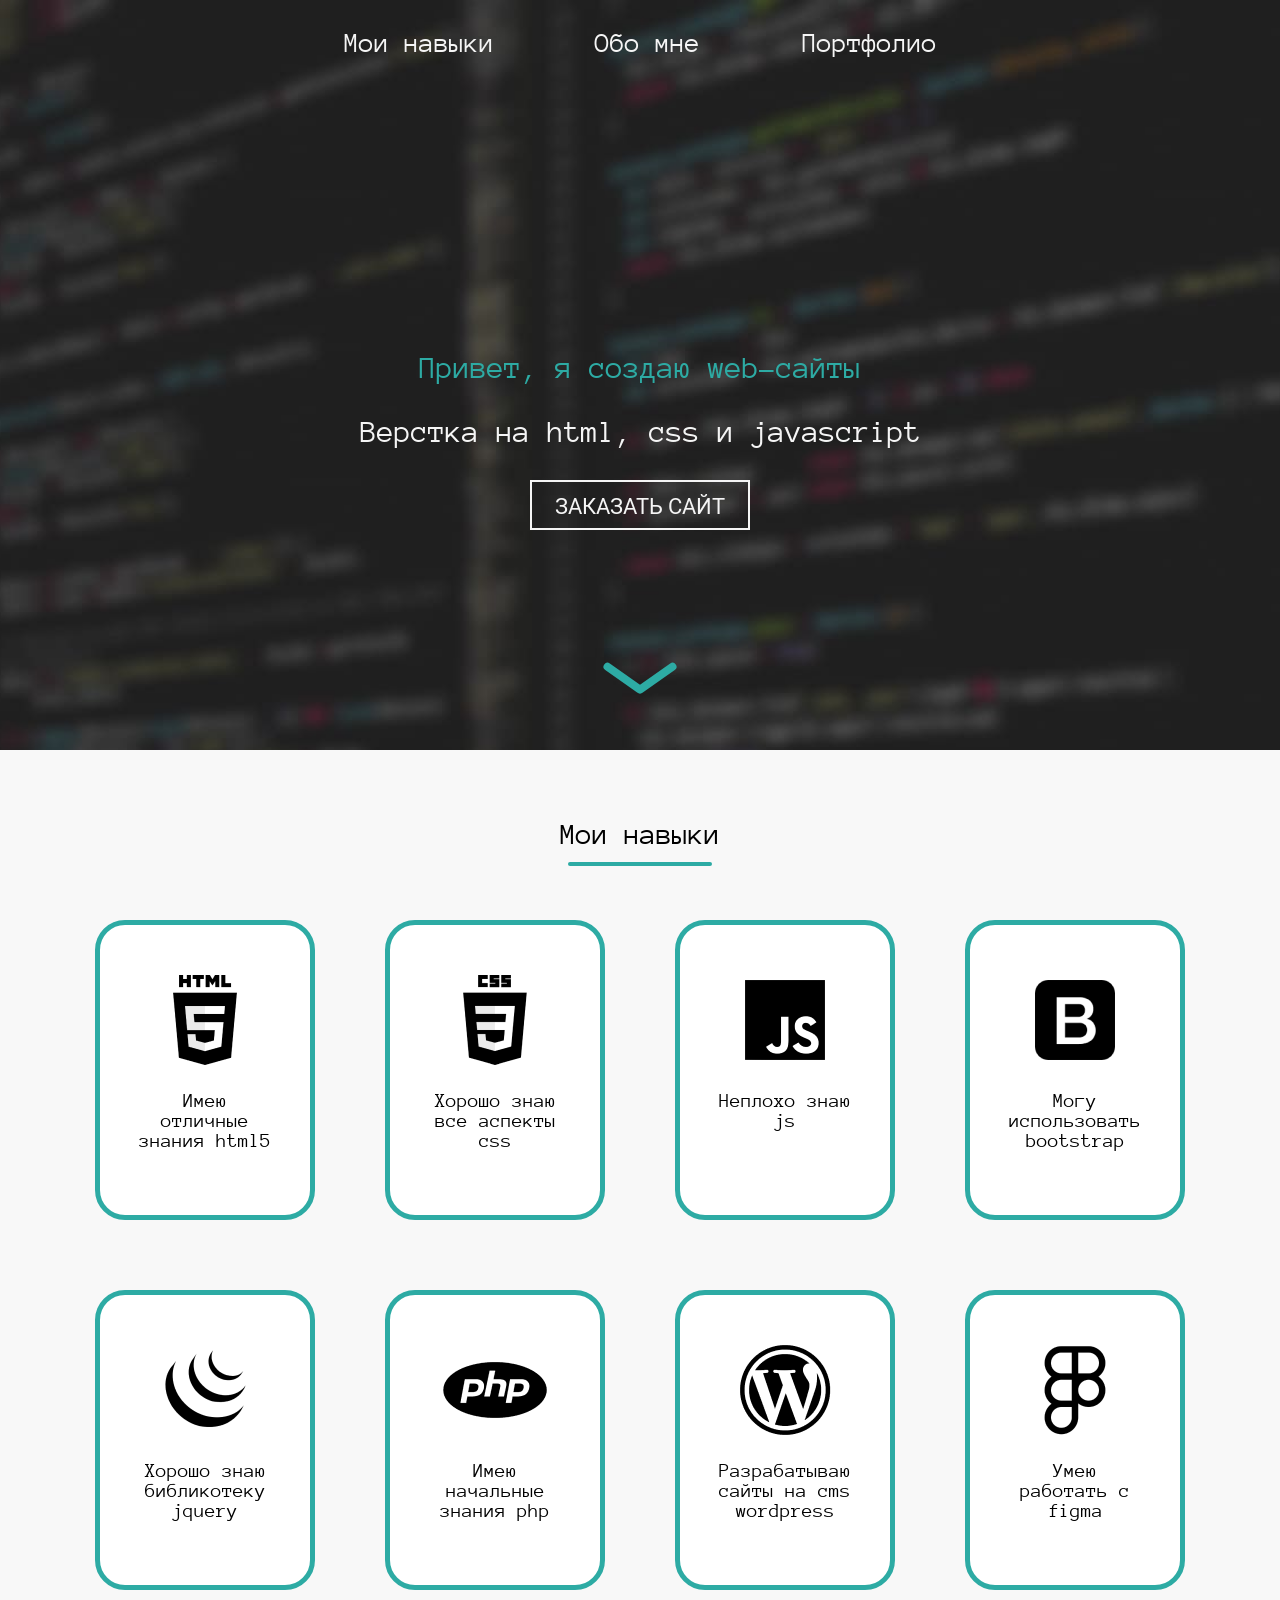
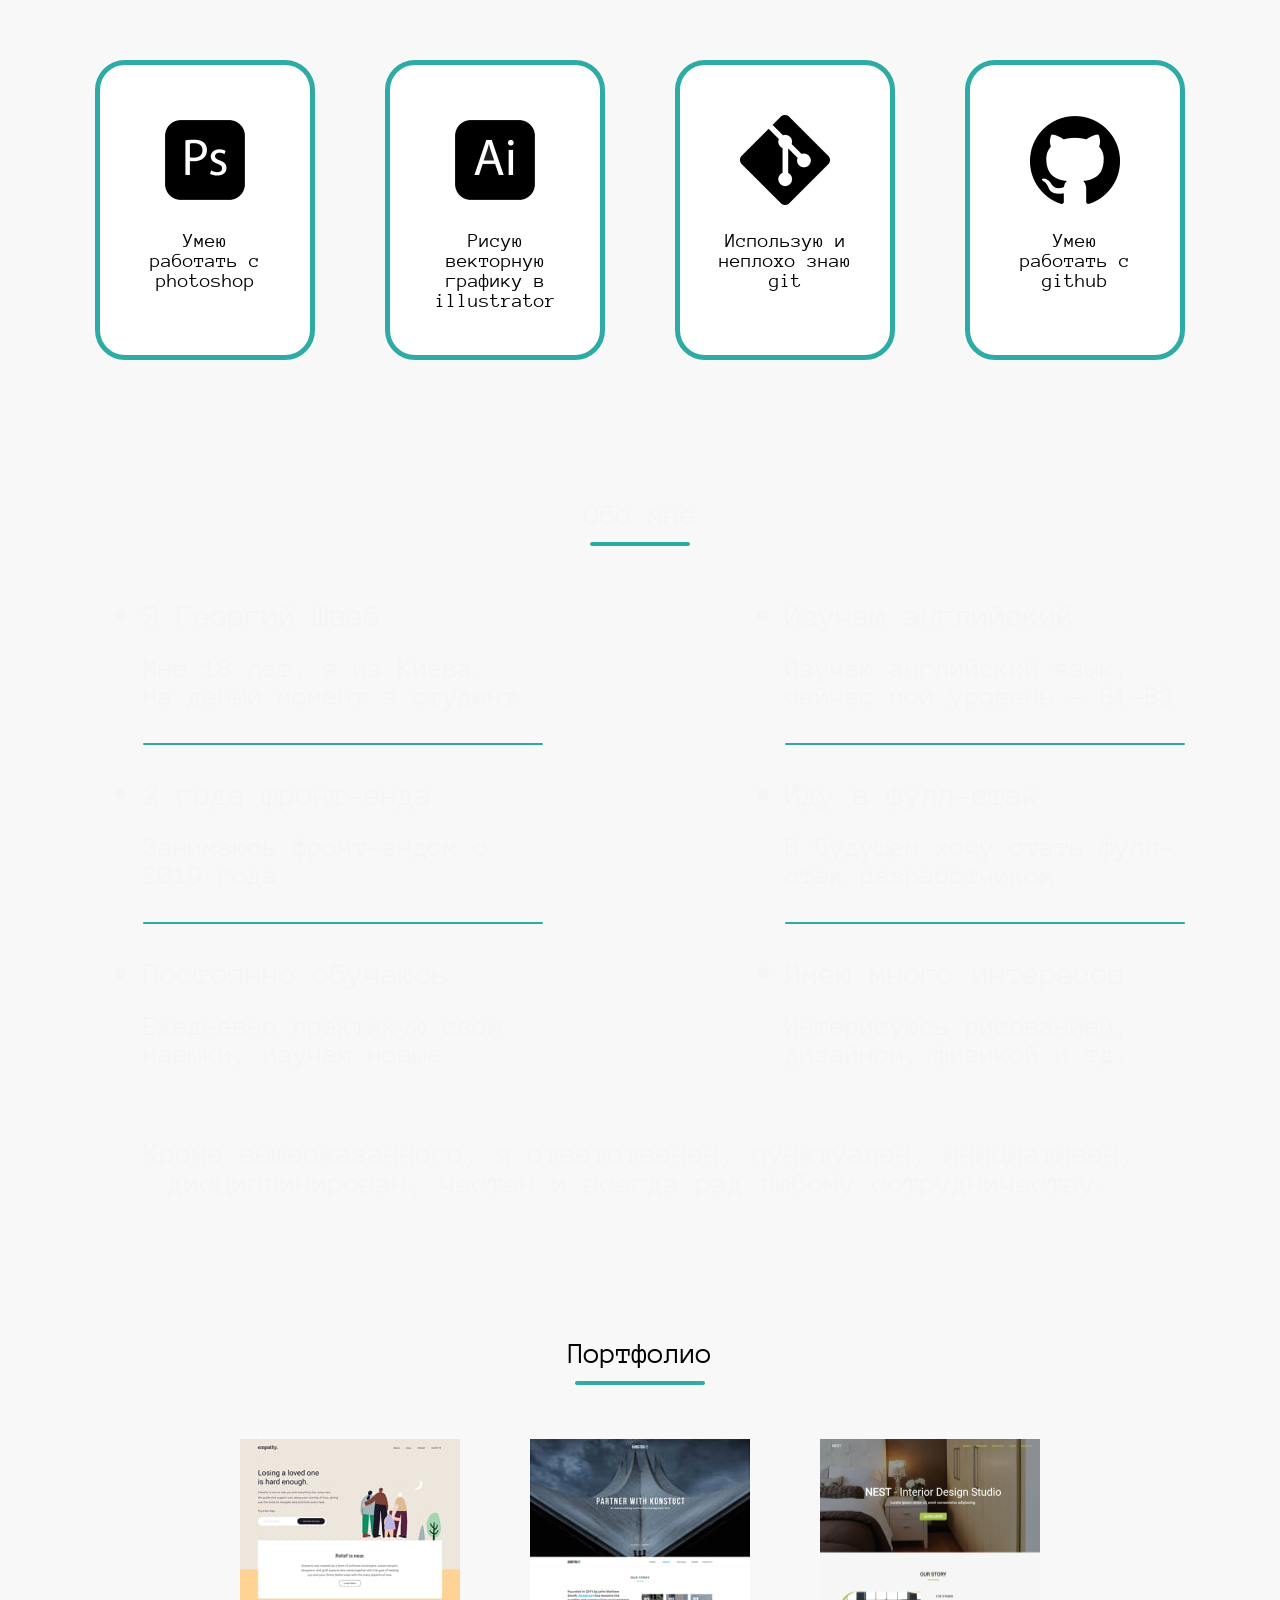
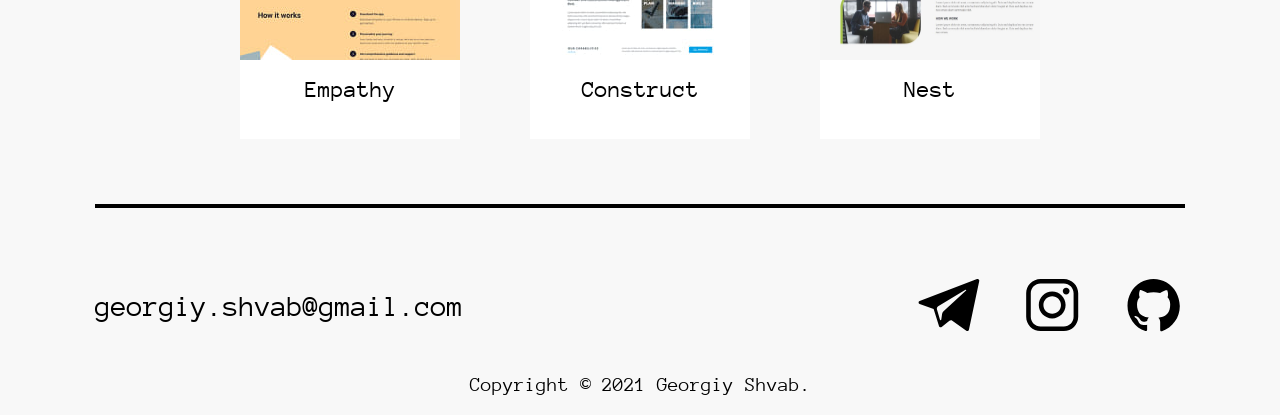
==== index.html @ ffaa60f1 "Update index.html" ====
<!DOCTYPE html>
<html lang="en">
<head>
	<meta charset="UTF-8">
	<meta name="viewport" content="width=device-width, initial-scale=1.0"/>
	<meta http-equiv="Permissions-Policy" content="interest-cohort=()"/>
<meta name="description" content="Привет, я Георгий Шваб, джуниор фронтенд девелопер. Добро пожаловать на мой сайт, здесь вы найдете мое портфолио, навыки которыми я владею и контактные данные."/>
	<meta name="keywords" content="Georgiy Shvab, Shvab Georgiy, Shvab, Георгій Шваб, Шваб Георгій, Георгий Шваб, Шваб Георгий, Шваб, javascript, програмирование, програмування, junior, джуниор, frontend, фронтенд" />
	<title>Georgiy Shvab</title>
	<link rel="stylesheet" href="styles/reset.css">
	<link rel="stylesheet" href="styles/style.css">
	<link type="image/png" sizes="32x32" rel="icon" href="images/favicon.svg">
	<link rel="shortcut icon" href="images/favicon.ico">
</head>

<body>
	<header class="header">
		<div class="wrapper">
			<div class="logo-nav-wrapper">
				<div class="logo">G</div>
				<nav class="nav">
					<ul class="nav__list">
						<li class="nav__list-item">
							<a class="nav__list-link nav__link-skills">Мои навыки</a>
						</li>
						<li class="nav__list-item">
							<a class="nav__list-link nav__link-about-me">Обо мне</a>
						</li>
						<li class="nav__list-item">
							<a class="nav__list-link nav__link-portfolio">Портфолио</a>
						</li>
					</ul>
					<button class="menu-button">
						<span class="menu-button__burger"></span>
					</button>
				</nav>
			</div>
			<div class="intro">
				<div class="intro__greating">
					<h2 class="intro__title">Привет, я создаю web-сайты</h2>
					<h2 class="intro__subtitle">Верстка на html, css и javascript</h2>
					<a href="https://telegram.me/G_Shvab" class="intro__button">Заказать сайт</a>
				</div>
			</div>
			<div class="intro__arrow"></div>
		</div>
	</header>
	<main class="main">
		<section class="section skills" id="skills">
			<div class="wrapper">
			<h2 class="section__title section__title-1">Мои навыки</h2>
			<div class="grid">
				<div class="grid__item grid__item-1">
					<img class="grid__item-image" src="images/html5-logo.png" alt="Html">
					<div class="grid__item-text">Имею отличные знания html5</div>
				</div>
				<div class="grid__item grid__item-2">
					<img class="grid__item-image" src="images/css-logo.png" alt="CSS">
					<div class="grid__item-text">Хорошо знаю все аспекты css</div>
				</div>
				<div class="grid__item grid__item-3">
					<img class="grid__item-image" src="images/js-logo.png" alt="JavaScript">
					<div class="grid__item-text">Неплохо знаю js</div>
				</div>
				<div class="grid__item grid__item-4">
					<img class="grid__item-image" src="images/bootstrap-logo.png" alt="Bootstrap">
					<div class="grid__item-text">Могу использовать bootstrap</div>
				</div>
				<div class="grid__item grid__item-5">
					<img class="grid__item-image" src="images/jquery-logo.png" alt="Jquery">
					<div class="grid__item-text">Хорошо знаю библикотеку jquery</div>
				</div>
				<div class="grid__item grid__item-6">
					<img class="grid__item-image" src="images/php-logo.png" alt="PHP">
					<div class="grid__item-text">Имею начальные знания php</div>
				</div>
				<div class="grid__item grid__item-7">
					<img class="grid__item-image" src="images/wordpress-logo.png" alt="Wordpress">
					<div class="grid__item-text">Разрабатываю сайты на cms wordpress</div>
				</div>
				<div class="grid__item  grid__item-8">
					<img class="grid__item-image" src="images/figma-logo.png" alt="Figma">
					<div class="grid__item-text">Умею работать с figma</div>
				</div>
				<div class="grid__item  grid__item-9">
					<img class="grid__item-image" src="images/ps-logo.png" alt="Photoshop">
					<div class="grid__item-text">Умею работать с photoshop</div>
				</div>
				<div class="grid__item  grid__item-10">
					<img class="grid__item-image" src="images/ai-logo.png" alt="Illustrator">
					<div class="grid__item-text">Рисую векторную графику в illustrator</div>
				</div>
				<div class="grid__item  grid__item-11">
					<img class="grid__item-image" src="images/git-logo.png" alt="Git">
					<div class="grid__item-text">Использую и неплохо знаю git</div>
				</div>
				<div class="grid__item  grid__item-12">
					<img class="grid__item-image" src="images/github-logo.png" alt="Github">
					<div class="grid__item-text">Умею работать с github</div>
				</div>
			</div>
		</div>
		</section>
		<section class="section about-me" id="about-me">
			<div class="wrapper">
				<h2 class="section__title  section__title-2">Обо мне</h2>
				<div class="about-me__wrapper">
					<div class="about-me__container">
						<div class="about-me__block about-me__block-1">
							<h2 class="about-me__block-title">Я Георгий Шваб</h2>
							<h3 class="about-me__block-subtitle">Мне 18 лет, я из Киева.<br/>На даный момент я студент</h3>
						</div>
						<div class="about-me__block about-me__block-2">
							<h2 class="about-me__block-title">2 года фронт-енда</h2>
							<h3 class="about-me__block-subtitle">Занимаюсь фронт-ендом с 2019 года</h3>
						</div>
						<div class="about-me__block about-me__block-3">
							<h2 class="about-me__block-title">Постоянно обучаюсь</h2>
							<h3 class="about-me__block-subtitle">Ежедневно практикую свои навыки, изучаю новые</h3>
						</div>
					</div>
					<div class="about-me__container">
						<div class="about-me__block about-me__block-4">
							<h2 class="about-me__block-title">Изучаю английский</h2>
							<h3 class="about-me__block-subtitle">Изучаю английский язык, сейчас мой уровень - B1-B2</h3>
						</div>
						<div class="about-me__block about-me__block-5">
							<h2 class="about-me__block-title">Иду в фулл-стак</h2>
							<h3 class="about-me__block-subtitle">В будущем хочу стать фулл-стак разработчиком</h3>
						</div>
						<div class="about-me__block about-me__block-6">
							<h2 class="about-me__block-title">Имею много интересов</h2>
							<h3 class="about-me__block-subtitle">Интерисуюсь рисованием, дизайном, физикой и тд.</h3>
						</div>
					</div>
				</div>
				<p class="about-me__text">Кроме вышесказанного, я ответственен, пунктуален, инициативен, дисциплинирован, честен и всегда рад любому сотрудничеству.  </p>
			</div>
		</section>
		<section class="section portfolio" id="portfolio">
			<div class="wrapper">
				<h2 class="section__title  section__title-3">Портфолио</h2>
				<div class="grid">
					<a href="https://georgeshvab.github.io/works/empathy/">
						<div class="grid__item  grid__item-13">
								<div class="grid-portfolio__img-container"><img class="grid__item-image" src="images/portfolio-image-1.jpg" alt="Empathy"></div>
							<div class="grid__item-title">Empathy</div>
						</div>
					</a>
					<a href="https://georgeshvab.github.io/works/konstruct/">
						<div class="grid__item  grid__item-14">
							<div class="grid-portfolio__img-container"><img class="grid__item-image" src="images/portfolio-image-2.jpg" alt="Construct"></div>
							<div class="grid__item-title">Construct</div>
						</div>
					</a>
					<a href="https://georgeshvab.github.io/works/nest/">
						<div class="grid__item  grid__item-15">
							<div class="grid-portfolio__img-container"><img class="grid__item-image" src="images/portfolio-image-3.jpg" alt="Nest"></div>
							<div class="grid__item-title">Nest</div>
						</div>
					</a>
				</div>
			</div>
		</section>
		<footer class="footer">
			<div class="wrapper">
				<div class="footer__container">
					<a href="mailto:georgiy.shvab@gmail.com" class="footer__text">georgiy.shvab@gmail.com</a>
					<div class="footer__container">
						<a href="https://telegram.me/G_Shvab"><img src="images/telegram-logo.svg" alt="Telegram"></a>
						<a href="https://www.instagram.com/geshvab/"><img src="images/instagram-logo.svg" alt="Instagram"></a>
						<a href="https://github.com/GeorgeShvab"><img src="images/github-logo.svg" alt="Github"></a>
					</div>
				</div>
			</div>
			<p class="footer__rights">
				Copyright © 2021 Georgiy Shvab.
			</p>
		</footer>
	</main>
</body>
<script src="scripts/jquery-3.6.0.min.js"></script>
<script src="scripts/script.js"></script>
</html>
---- styles/style.css ----
*, *:before, *:after {
  box-sizing: border-box;
}
a {
  text-decoration: none;
}
body {
  background: #F8F8F8;
}
body * {
  font-display: auto;
}
.wrapper {
  max-width: 1120px;
  margin: 0 auto;
  padding: 0 15px;
  height: 100%;
  overflow: hidden;
}
.header {
  height: 750px;
  background: url("../images/header-background.jpg") center no-repeat;
  background-size: cover;
  background-attachment: fixed;
  padding: 30px 0 0;
}
.nav {
  width: 593px;
  height: 38px;
  margin: 0 auto;
  margin-bottom: 284px;
}
.nav__list {
  display: flex;
  justify-content: space-between;
}
.nav__list-item {
  position: relative;
}
.nav__list-link::after {
  content: "";
  position: absolute;
  height: 4px;
  width: 0%;
  border-radius: 15px;
  background: #2DABA4;
  bottom: -9px;
  left: 0px;
  right: 0;
  margin: auto;
  transition: 0.5s width;
}
.nav__list-item:hover .nav__list-link {
  color: #2DABA4;
}
.nav__list-item:hover .nav__list-link::after {
  width: 85%;
}
.nav__list-link {
  font-family: "AnonymousPro-Regular";
  font-size: 28px;
  font-weight: 400;
  color: #F5F5F5;
  transition: 0.5s;
  position: relative;
  display: block;
  cursor: pointer;
}
.intro__greating {
  margin-bottom: 132px;
}
.intro__title {
  font-family: "AnonymousPro-Regular";
  font-size: 32px;
  font-weight: 400;
  color: #2DABA4;
  max-width: 455px;
  margin: 0 auto 32px;
  text-align: center;
}
.intro__subtitle {
  font-family: "AnonymousPro-Regular";
  font-size: 32px;
  font-weight: 400;
  color: #F5F5F5;
  max-width: 577px;
  margin: 0 auto 32px;
  text-align: center;
}
.intro__button {
  text-align: center;
  width: 220px;
  height: 50px;
  line-height: 50px;
  border: 2px solid #F5F5F5;
  background: none;
  font-family: "Roboto-Regular";
  font-size: 22px;
  font-weight: 400;
  color: #F5F5F5;
  display: block;
  margin: 0 auto;
  cursor: pointer;
  transition: 0.5s color, 0.5s border-color;
  text-transform: uppercase;
}
.intro__button:hover {
  border-color: #2DABA4;
  color: #2DABA4;
}
.intro__arrow {
  position: relative;
  margin: auto;
  width: 76px;
  height: 34px;
  animation-duration: 3s;
  animation-name: down-up;
  animation-iteration-count: infinite;
}
@keyframes down-up {
  0% {
    transform: translateY(0px);
  }
  50% {
    transform: translateY(15px);
  }
  100% {
    transform: translateY(0px);
  }
}
.intro__arrow::before {
  content: "";
  height: 8px;
  width: 47px;
  border-radius: 25px;
  transform: rotate(35deg);
  position: absolute;
  display: block;
  background: #2DABA4;
  left: -2px;
  top: 12px;
}
.intro__arrow::after {
  content: "";
  height: 8px;
  width: 47px;
  border-radius: 25px;
  transform: rotate(-35deg);
  position: absolute;
  display: block;
  background: #2DABA4;
  left: 31px;
  top: 12px;
}
.section {
  padding: 70px 0 70px;
}
.section__title {
  font-family: "AnonymousPro-Regular";
  font-size: 30px;
  font-weight: 400;
  text-align: center;
  margin: 0 auto 70px;
  width: fit-content;
  width: -moz-fit-content;
  position: relative;
}
.section__title::after {
  content: "";
  position: absolute;
  height: 4px;
  width: 0;
  background: #2DABA4;
  bottom: -16px;
  left: 0;
  right: 0;
  border-radius: 5px;
  margin: 0 auto;
  transition: 2s all;
}
.grid {
  display: grid;
  grid-template-columns: repeat( auto-fit, 220px);
  grid-gap: 70px;
  justify-content: center;
}
.grid__item {
  height: 300px;
  width: 220px;
  border: 5px solid #2DABA4;
  border-radius: 30px;
  background: #FFFFFF;
  align-items: center;
  padding-top: 40px;
  opacity: 0;
  transform: translateX(60px);
  transition: transform 0.5s, opacity 0.5s;
}
.grid__item-image {
  margin: 0 auto;
  display: block;
  margin-bottom: 16px;
}
.grid__item-text {
  font-family: "AnonymousPro-Regular";
  font-size: 20px;
  font-weight: 400;
  color: #000000;
  width: 138px;
  text-align: center;
  margin: 0 auto;
}
.about-me {
  background: url("../images/about-me-background.jpg") center no-repeat;
  background-size: cover;
  background-attachment: fixed;
  padding-bottom: 70px;
}
.about-me .section__title {
  color: #F5F5F5;
}
.about-me__wrapper {
  display: flex;
  padding-left: 48px;
  justify-content: space-between;
  margin-bottom: 70px;
}
.about-me__block-title {
  font-family: AnonymousPro-Regular;
  font-size: 32px;
  font-weight: 400;
  color: #F5F5F5;
  margin-bottom: 23px;
}
.about-me__block-subtitle {
  font-family: "AnonymousPro-Regular";
  font-size: 28px;
  font-weight: 380px;
  color: #F5F5F5;
  width: 400px;
}
.about-me__block {
  margin-bottom: 68px;
  position: relative;
  opacity: 0;
  transform: translateX(60px);
  transition: 0.5s transform, 0.5s opacity;
}
.about-me__block:last-child {
  margin-bottom: 0;
}
.about-me__block::before {
  content: "";
  position: absolute;
  background: #F5F5F5;
  width: 12px;
  height: 12px;
  border-radius: 50%;
  left: -28px;
  top: 9px;
}
.about-me__block::after {
  content: "";
  position: absolute;
  background: #2DABA4;
  width: 100%;
  height: 2px;
  border-radius: 2px;
  left: 0;
  bottom: -34px;
}
.about-me__block:last-child::after {
  display: none;
}
.about-me__text {
  max-width: 1090px;
  text-align: center;
  font-family: "AnonymousPro-Regular";
  font-size: 30px;
  font-weight: 400;
  color: #F5F5F5;
}
.portfolio {
  padding-bottom: 0;
}
.portfolio .grid {
  padding-bottom: 70px;
}
.portfolio .grid__item {
  background: #FFFFFF;
  cursor: pointer;
  position: relative;
  border-radius: 0;
  border: none;
  padding: 0;
}
.grid-portfolio__img-container {
  overflow: hidden;
}
.portfolio .grid__item-image {
  transition: 0.5s transform;
  height: 221px;
  margin: 0;
}
.portfolio .grid__item:hover .grid__item-image {
  transform: scale(1.05);
}
.portfolio .grid__item::after {
  content: "";
  background: #FFFFFF;
  position: absolute;
  left: 0;
  top: 0;
  height: 100%;
  width: 100%;
  z-index: -1;
  transition: 0.5s box-shadow;
}
.portfolio .grid__item:hover::after {
  box-shadow: 10px 10px 50px 10px #2DABA44D, -10px -10px 50px 10px #2DABA44D, -10px 10px 50px 10px #2DABA44D, 10px -10px 50px 10px #2DABA44D;
}
.grid__item-title {
  font-family: "AnonymousPro-Regular";
  font-size: 24px;
  font-weight: 400;
  color: #000000;
  text-align: center;
  padding: 18px 0;
}
.portfolio .grid__item-image {
  height: 221px;
}
.footer {
  padding-top: 70px;
}
.footer__text {
  font-family: "AnonymousPro-Regular";
  font-size: 30px;
  font-weight: 400;
  color: #000000;
  width: fit-content;
  display: block;
}
.footer__container {
  display: flex;
  justify-content: space-between;
  position: relative;
}
.footer__container:first-child {
  margin-bottom: 20px;
}
.footer__container:last-child .footer__text {
  margin: auto 0;
}
.footer__container .footer__container {
  width: 267px;
}
.footer__container:first-child::before {
  position: absolute;
  content: "";
  background: #000000;
  width: 100%;
  height: 4px;
  top: -75px;
  left: 0;
  right: 0;
  margin: auto;
}
.footer .wrapper {
  overflow: unset;
}
footer img {
  transition: 0.5s transform;
}
footer img:last-child {
  width: 62px;
  height: 53px;
}
footer img:hover {
  transform: scale(1.1);
}
.footer__rights {
  font-family: "AnonymousPro-Regular";
  font-size: 20px;
  font-weight: 400;
  color: #000000;
  padding: 20px 0;
  text-align: center;
}
@font-face {
  font-family: "AnonymousPro-Regular";
  font-weight: 400;
  font-style: normal;
  src: url("../fonts/AnonymousPro-Regular.ttf");
}
@font-face {
  font-family: "Roboto-Regular";
  font-weight: 400;
  font-style: normal;
  src: url("../fonts/Roboto-Regular.ttf");
}

.menu-button {
    display: none;
    background: none;
    border: none;
    outline: none;
    height: 38px;
    cursor: pointer;
    z-index: 2000;
    padding: 0;
}
.menu-button__burger {
    display: block;
    height: 6px;
    width: 30px;
    background: #2DABA4;
    border-radius: 3px;
    position: relative;
    transition: all 0.5s ease-in-out;
  }
.menu-button__burger::before {
    display: block;
    content: "";
    height: 6px;
    width: 30px;
    background: #2DABA4;
    border-radius: 3px;
    position: absolute;
    transform: translateY(-12px);
    transition: all 0.5s ease-in-out;
  }
.menu-button__burger::after {
    display: block;
    content: "";
    height: 6px;
    width: 30px;
    background: #2DABA4;
    border-radius: 3px;
    position: absolute;
    transform: translateY(12px);
    transition: all 0.5s ease-in-out;
  }
  .logo-nav-wrapper {
    display: flex;
    justify-content: space-between;
    justify-content: -moz-space-between;
  }
  .logo {
    font-family: "Roboto-Regular";
    font-size: 38px !important;
    font-weight: 800;
    color: #FFFFFF;
    display: none;
  }
  .logo::after {
    content: "S";
    font-family: "Roboto-Regular";
    font-size: 38px !important;
    font-weight: 800;
    color: #2DABA4;
  }

  .nav__list_is-active {
    right: 0 !important;
  }
  .menu-button.menu-button_is-active .menu-button__burger {
    transform: translateX(50px);
    background: transparent;
  }
  .menu-button.menu-button_is-active .menu-button__burger::before {
    transform: rotate(-45deg) translate(-35px, -35px);
  }
  .menu-button.menu-button_is-active .menu-button__burger::after {
    transform: rotate(45deg) translate(-35px, 35px);
  }
  .overflow-hidden {
    overflow: hidden !important;
  }
  .section__title_is-active::after {
    width: 90%;
    -moz-width: 10%;
  }
  .scroll-animation_active {
    transform: translateX(0);
    opacity: 1;
  }
  .grid__item_click-rotate-animation {
    animation: rotate 0.5s;
  }
  .grid__item_click-shake-animation {
    animation: shake 0.5s;
  }
  @keyframes rotate {
    0% {
      transform: rotate(0);
    }
    100% {
      transform: rotate(360deg);
    }
  }
    @keyframes shake {
    0% {
      transform: translateX(0);
    }
    20% {
      transform: translateX(30px);
    }
    40% {
      transform: translateX(-30px);
    }
    60% {
      transform: translateX(30px);
    }
    80% {
      transform: translateX(-30px);
    }
    100% {
      transform: translateX(0);
    }
  }

@media only screen and (max-width: 1120px) {
  .about-me__wrapper {
    display: block;
  }
  .about-me__block-subtitle {
    width: auto;
  }
  .about-me__container:first-child .about-me__block:last-child {
    margin-bottom: 68px;
  }
}
@media only screen and (max-width: 768px) {
  .header, .about-me {
    background-attachment: unset;
  }
  body {
    position: relative;
  }
  .footer__text {
    font-size: 24px;
  }
  .header {
    height: 850px !important;
  }
  .logo {
    display: block;
  }
  .header {
    font-size: 1.20em !important;
  }
  .nav {
    display: flex;
    width: fit-content;
    width: -moz-fit-content;
    margin-left: 0;
    margin-right: 0;
  }
  .header {
    padding-top: 15px;
  }
  .menu-button {
    display: block;
  }
  .nav__list {
    position: fixed;
    right: -75vw;
    top: 0;
    height: 100vh;
    width: 75vw;
    background: #000000, 20%;
    backdrop-filter: blur(10px);
    z-index: 1000;
    transition: 0.5s right;
    display: flex;
    flex-direction: column;
    text-align: center;
    justify-content: center;
    align-items: center;
  }
  _:-moz-.nav__list {
    background: black;
  }

  .nav__list-item {
    margin: 0 0 50px 0;
  }
  .nav__list-item:last-child {
    margin: 0 0 0 0;
  }
  .wrapper > .footer__container {
    display: block;
  }
  .intro__button {
    font-size: 20px !important;
  }
  .grid {
    grid-gap: 40px;
  }
  .about-me__block::after {
    display: none !important;
  }
  .footer__container > * {
    margin-right: auto !important;
    margin-left: auto !important;
    text-align: center;
  }
  .footer__text {
    margin-bottom: 30px !important;
  }
  .footer__container:first-child {
    margin-bottom: 10px;
  }
}
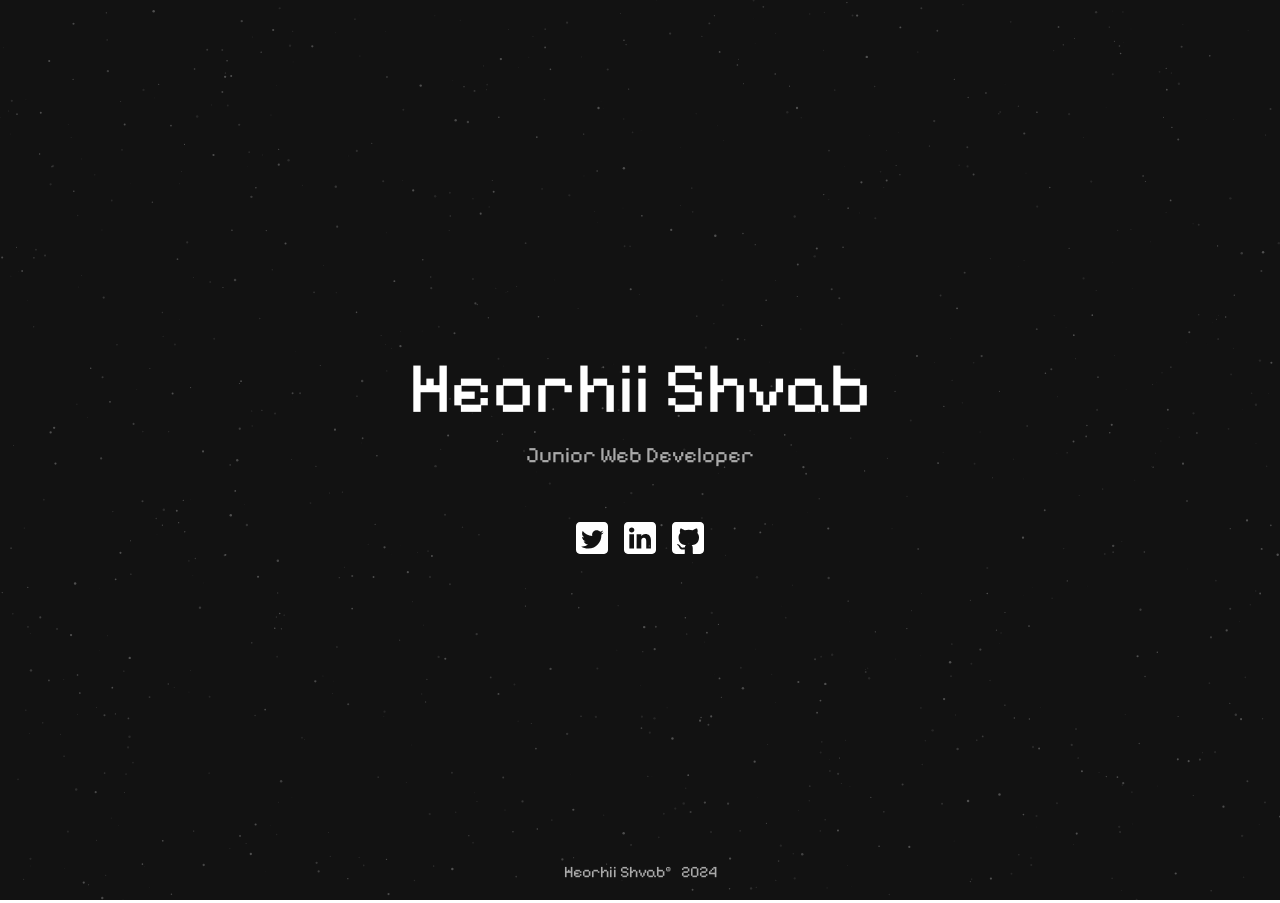
==== commit 34a6e4e3: "Completed first version" ====
--- a/index.html
+++ b/index.html
@@ -1,184 +1,80 @@
-<!DOCTYPE html>
-<html lang="en">
-<head>
-	<meta charset="UTF-8">
-	<meta name="viewport" content="width=device-width, initial-scale=1.0"/>
-	<meta http-equiv="Permissions-Policy" content="interest-cohort=()"/>
-<meta name="description" content="Привет, я Георгий Шваб, джуниор фронтенд девелопер. Добро пожаловать на мой сайт, здесь вы найдете мое портфолио, навыки которыми я владею и контактные данные."/>
-	<meta name="keywords" content="Georgiy Shvab, Shvab Georgiy, Shvab, Георгій Шваб, Шваб Георгій, Георгий Шваб, Шваб Георгий, Шваб, javascript, програмирование, програмування, junior, джуниор, frontend, фронтенд" />
-	<title>Georgiy Shvab</title>
-	<link rel="stylesheet" href="styles/reset.css">
-	<link rel="stylesheet" href="styles/style.css">
-	<link type="image/png" sizes="32x32" rel="icon" href="images/favicon.svg">
-	<link rel="shortcut icon" href="images/favicon.ico">
-</head>
-
-<body>
-	<header class="header">
-		<div class="wrapper">
-			<div class="logo-nav-wrapper">
-				<div class="logo">G</div>
-				<nav class="nav">
-					<ul class="nav__list">
-						<li class="nav__list-item">
-							<a class="nav__list-link nav__link-skills">Мои навыки</a>
-						</li>
-						<li class="nav__list-item">
-							<a class="nav__list-link nav__link-about-me">Обо мне</a>
-						</li>
-						<li class="nav__list-item">
-							<a class="nav__list-link nav__link-portfolio">Портфолио</a>
-						</li>
-					</ul>
-					<button class="menu-button">
-						<span class="menu-button__burger"></span>
-					</button>
-				</nav>
-			</div>
-			<div class="intro">
-				<div class="intro__greating">
-					<h2 class="intro__title">Привет, я создаю web-сайты</h2>
-					<h2 class="intro__subtitle">Верстка на html, css и javascript</h2>
-					<a href="https://telegram.me/G_Shvab" class="intro__button">Заказать сайт</a>
-				</div>
-			</div>
-			<div class="intro__arrow"></div>
-		</div>
-	</header>
-	<main class="main">
-		<section class="section skills" id="skills">
-			<div class="wrapper">
-			<h2 class="section__title section__title-1">Мои навыки</h2>
-			<div class="grid">
-				<div class="grid__item grid__item-1">
-					<img class="grid__item-image" src="images/html5-logo.png" alt="Html">
-					<div class="grid__item-text">Имею отличные знания html5</div>
-				</div>
-				<div class="grid__item grid__item-2">
-					<img class="grid__item-image" src="images/css-logo.png" alt="CSS">
-					<div class="grid__item-text">Хорошо знаю все аспекты css</div>
-				</div>
-				<div class="grid__item grid__item-3">
-					<img class="grid__item-image" src="images/js-logo.png" alt="JavaScript">
-					<div class="grid__item-text">Неплохо знаю js</div>
-				</div>
-				<div class="grid__item grid__item-4">
-					<img class="grid__item-image" src="images/bootstrap-logo.png" alt="Bootstrap">
-					<div class="grid__item-text">Могу использовать bootstrap</div>
-				</div>
-				<div class="grid__item grid__item-5">
-					<img class="grid__item-image" src="images/jquery-logo.png" alt="Jquery">
-					<div class="grid__item-text">Хорошо знаю библикотеку jquery</div>
-				</div>
-				<div class="grid__item grid__item-6">
-					<img class="grid__item-image" src="images/php-logo.png" alt="PHP">
-					<div class="grid__item-text">Имею начальные знания php</div>
-				</div>
-				<div class="grid__item grid__item-7">
-					<img class="grid__item-image" src="images/wordpress-logo.png" alt="Wordpress">
-					<div class="grid__item-text">Разрабатываю сайты на cms wordpress</div>
-				</div>
-				<div class="grid__item  grid__item-8">
-					<img class="grid__item-image" src="images/figma-logo.png" alt="Figma">
-					<div class="grid__item-text">Умею работать с figma</div>
-				</div>
-				<div class="grid__item  grid__item-9">
-					<img class="grid__item-image" src="images/ps-logo.png" alt="Photoshop">
-					<div class="grid__item-text">Умею работать с photoshop</div>
-				</div>
-				<div class="grid__item  grid__item-10">
-					<img class="grid__item-image" src="images/ai-logo.png" alt="Illustrator">
-					<div class="grid__item-text">Рисую векторную графику в illustrator</div>
-				</div>
-				<div class="grid__item  grid__item-11">
-					<img class="grid__item-image" src="images/git-logo.png" alt="Git">
-					<div class="grid__item-text">Использую и неплохо знаю git</div>
-				</div>
-				<div class="grid__item  grid__item-12">
-					<img class="grid__item-image" src="images/github-logo.png" alt="Github">
-					<div class="grid__item-text">Умею работать с github</div>
-				</div>
-			</div>
-		</div>
-		</section>
-		<section class="section about-me" id="about-me">
-			<div class="wrapper">
-				<h2 class="section__title  section__title-2">Обо мне</h2>
-				<div class="about-me__wrapper">
-					<div class="about-me__container">
-						<div class="about-me__block about-me__block-1">
-							<h2 class="about-me__block-title">Я Георгий Шваб</h2>
-							<h3 class="about-me__block-subtitle">Мне 18 лет, я из Киева.<br/>На даный момент я студент</h3>
-						</div>
-						<div class="about-me__block about-me__block-2">
-							<h2 class="about-me__block-title">2 года фронт-енда</h2>
-							<h3 class="about-me__block-subtitle">Занимаюсь фронт-ендом с 2019 года</h3>
-						</div>
-						<div class="about-me__block about-me__block-3">
-							<h2 class="about-me__block-title">Постоянно обучаюсь</h2>
-							<h3 class="about-me__block-subtitle">Ежедневно практикую свои навыки, изучаю новые</h3>
-						</div>
-					</div>
-					<div class="about-me__container">
-						<div class="about-me__block about-me__block-4">
-							<h2 class="about-me__block-title">Изучаю английский</h2>
-							<h3 class="about-me__block-subtitle">Изучаю английский язык, сейчас мой уровень - B1-B2</h3>
-						</div>
-						<div class="about-me__block about-me__block-5">
-							<h2 class="about-me__block-title">Иду в фулл-стак</h2>
-							<h3 class="about-me__block-subtitle">В будущем хочу стать фулл-стак разработчиком</h3>
-						</div>
-						<div class="about-me__block about-me__block-6">
-							<h2 class="about-me__block-title">Имею много интересов</h2>
-							<h3 class="about-me__block-subtitle">Интерисуюсь рисованием, дизайном, физикой и тд.</h3>
-						</div>
-					</div>
-				</div>
-				<p class="about-me__text">Кроме вышесказанного, я ответственен, пунктуален, инициативен, дисциплинирован, честен и всегда рад любому сотрудничеству.  </p>
-			</div>
-		</section>
-		<section class="section portfolio" id="portfolio">
-			<div class="wrapper">
-				<h2 class="section__title  section__title-3">Портфолио</h2>
-				<div class="grid">
-					<a href="https://georgeshvab.github.io/works/empathy/">
-						<div class="grid__item  grid__item-13">
-								<div class="grid-portfolio__img-container"><img class="grid__item-image" src="images/portfolio-image-1.jpg" alt="Empathy"></div>
-							<div class="grid__item-title">Empathy</div>
-						</div>
-					</a>
-					<a href="https://georgeshvab.github.io/works/konstruct/">
-						<div class="grid__item  grid__item-14">
-							<div class="grid-portfolio__img-container"><img class="grid__item-image" src="images/portfolio-image-2.jpg" alt="Construct"></div>
-							<div class="grid__item-title">Construct</div>
-						</div>
-					</a>
-					<a href="https://georgeshvab.github.io/works/nest/">
-						<div class="grid__item  grid__item-15">
-							<div class="grid-portfolio__img-container"><img class="grid__item-image" src="images/portfolio-image-3.jpg" alt="Nest"></div>
-							<div class="grid__item-title">Nest</div>
-						</div>
-					</a>
-				</div>
-			</div>
-		</section>
-		<footer class="footer">
-			<div class="wrapper">
-				<div class="footer__container">
-					<a href="mailto:georgiy.shvab@gmail.com" class="footer__text">georgiy.shvab@gmail.com</a>
-					<div class="footer__container">
-						<a href="https://telegram.me/G_Shvab"><img src="images/telegram-logo.svg" alt="Telegram"></a>
-						<a href="https://www.instagram.com/geshvab/"><img src="images/instagram-logo.svg" alt="Instagram"></a>
-						<a href="https://github.com/GeorgeShvab"><img src="images/github-logo.svg" alt="Github"></a>
-					</div>
-				</div>
-			</div>
-			<p class="footer__rights">
-				Copyright © 2021 Georgiy Shvab.
-			</p>
-		</footer>
-	</main>
-</body>
-<script src="scripts/jquery-3.6.0.min.js"></script>
-<script src="scripts/script.js"></script>
-</html>
+<!DOCTYPE html>
+<html lang="en">
+  <head>
+    <meta charset="UTF-8" />
+    <meta name="viewport" content="width=device-width, initial-scale=1.0" />
+    <meta name="theme-color" content="#121212" />
+    <meta name="description" content="Here you can find links on my social networks." />
+    <meta name="robots" content="index" />
+    <meta name="author" content="Heorhii Shvab" />
+    <meta property="og:title" content="Heorhii Shvab" />
+    <meta property="og:description" content="Junior Web Developer" />
+    <meta property="og:url" content="/" />
+    <meta property="og:image" content="/assets/og-image.jpg" />
+    <meta property="og:type" content="website" />
+    <meta name="twitter:card" content="summary_large_image" />
+    <meta name="twitter:site" content="@Zhorrrro" />
+    <meta name="twitter:title" content="Heorhii Shvab" />
+    <meta name="twitter:description" content="Junior Web Developer" />
+    <meta name="twitter:image" content="/assets/og-image.jpg" />
+    <link rel="manifest" href="/assets/manifest.webmanifest" />
+    <link rel="icon" href="/assets/favicon.ico" type="image/x-icon" sizes="90x90" />
+    <title>Heorhii Shvab</title>
+    <link rel="stylesheet" href="/assets/css.css" />
+    <link rel="stylesheet" href="/assets/reset.css" />
+    <link rel="preconnect" href="https://fonts.googleapis.com" />
+    <link rel="preconnect" href="https://fonts.gstatic.com" crossorigin />
+    <link href="https://fonts.googleapis.com/css2?family=Pixelify+Sans&display=swap" rel="stylesheet" />
+    <script type="text/javascript" src="/assets/js.js" defer></script>
+  </head>
+  <body>
+    <div class="canvas-container">
+      <canvas id="canvas"></canvas>
+    </div>
+    <div>
+      <main class="content">
+        <div class="content__container">
+          <h1 class="content__title">Heorhii Shvab</h1>
+          <p class="content__subtitle">Junior Web Developer</p>
+          <div class="socials">
+            <a class="socials__icon" href="https://twitter.com/Zhorrrro">
+              <svg width="32px" height="32px" viewBox="0 0 512 512" fill="none" xmlns="http://www.w3.org/2000/svg">
+                <path
+                  fill-rule="evenodd"
+                  clip-rule="evenodd"
+                  d="M449.446 0C483.971 0 512 28.03 512 62.554V449.446C512 483.97 483.97 512 449.446 512H62.554C28.03 512 0 483.97 0 449.446V62.554C0 28.03 28.029 0 62.554 0L449.446 0ZM195.519 424.544C331.458 424.544 405.787 311.901 405.787 214.276C405.787 211.058 405.787 207.839 405.634 204.774C420.04 194.353 432.607 181.326 442.569 166.46C429.389 172.284 415.136 176.269 400.117 178.108C415.443 168.912 427.09 154.506 432.607 137.188C418.355 145.617 402.569 151.748 385.711 155.119C372.224 140.713 353.067 131.824 331.765 131.824C290.998 131.824 257.895 164.928 257.895 205.694C257.895 211.518 258.508 217.188 259.887 222.552C198.431 219.487 144.025 190.062 107.55 145.311C101.266 156.192 97.588 168.912 97.588 182.399C97.588 207.993 110.615 230.675 130.538 243.855C118.431 243.548 107.09 240.177 97.128 234.659V235.579C97.128 271.441 122.569 301.173 156.439 308.069C150.309 309.755 143.719 310.675 136.975 310.675C132.224 310.675 127.627 310.215 123.029 309.295C132.378 338.721 159.657 360.023 191.994 360.636C166.707 380.407 134.83 392.207 100.194 392.207C94.217 392.207 88.393 391.901 82.569 391.134C114.906 412.284 153.833 424.544 195.519 424.544Z"
+                  fill="currentColor"
+                />
+              </svg>
+            </a>
+            <a class="socials__icon" href="https://www.linkedin.com/in/heorhii-shvab-60b41117a/">
+              <svg width="32px" height="32px" viewBox="0 0 512 512" fill="none" xmlns="http://www.w3.org/2000/svg">
+                <path
+                  fill-rule="evenodd"
+                  clip-rule="evenodd"
+                  d="M449.446 0C483.971 0 512 28.03 512 62.554V449.446C512 483.97 483.97 512 449.446 512H62.554C28.03 512 0 483.97 0 449.446V62.554C0 28.03 28.029 0 62.554 0L449.446 0ZM160.461 423.278V197.561H85.421V423.278H160.461ZM431 423.278V293.839C431 224.506 393.982 192.253 344.619 192.253C304.815 192.253 286.985 214.144 277.002 229.519V197.561H201.981C202.976 218.742 201.981 423.278 201.981 423.278H277.001V297.222C277.001 290.474 277.487 283.73 279.475 278.907C284.889 265.432 297.242 251.473 317.969 251.473C345.104 251.473 355.976 272.18 355.976 302.51V423.278H431ZM123.448 88.722C97.774 88.722 81 105.601 81 127.724C81 149.382 97.264 166.726 122.455 166.726H122.939C149.104 166.726 165.391 149.382 165.391 127.724C164.906 105.632 149.15 88.77 123.448 88.722Z"
+                  fill="currentColor"
+                />
+              </svg>
+            </a>
+            <a class="socials__icon" href="https://github.com/GeorgeShvab">
+              <svg width="32px" height="32px" viewBox="0 0 512 512" fill="none" xmlns="http://www.w3.org/2000/svg">
+                <path
+                  fill-rule="evenodd"
+                  clip-rule="evenodd"
+                  d="M449.592 0H62.5704C28.0178 0 0 28.0089 0 62.5506V449.449C0 483.991 28.0178 512 62.5704 512H183.219C188.12 512 191.796 511.837 194.246 511.51C196.697 511.183 199.147 509.714 201.598 507.182C204.048 504.651 205.273 500.894 205.273 495.995C205.273 495.342 205.192 487.747 205.11 473.294C205.028 458.84 204.947 447.408 204.947 438.997L197.268 440.304C192.367 441.202 186.241 441.61 178.726 441.447C171.293 441.365 163.533 440.549 155.528 439.079C147.522 437.609 140.089 434.261 133.228 429.116C126.366 423.89 121.465 417.031 118.524 408.62L115.175 400.944C112.97 395.8 109.457 390.165 104.638 383.959C99.8186 377.753 94.9992 373.507 90.0981 371.302L87.7293 369.669C86.1773 368.526 84.707 367.219 83.4 365.668C82.0931 364.116 81.0312 362.565 80.3777 361.013C79.7242 359.462 80.296 358.155 82.0114 357.175C83.8084 356.195 86.9941 355.705 91.6502 355.705L98.3483 356.685C102.759 357.583 108.314 360.278 114.849 364.688C121.383 369.097 126.775 374.895 131.022 381.999C136.168 391.145 142.295 398.086 149.565 402.822C156.753 407.64 164.104 410.008 171.374 410.008C178.644 410.008 185.016 409.437 190.407 408.375C195.716 407.232 200.781 405.599 205.437 403.394C207.397 388.532 212.87 377.1 221.774 369.097C209.113 367.791 197.677 365.749 187.63 363.136C177.582 360.523 167.045 356.114 156.263 350.152C145.48 344.191 136.495 336.679 129.388 327.86C122.282 318.959 116.401 307.282 111.908 292.828C107.334 278.374 105.046 261.716 105.046 242.853C105.046 215.987 113.787 193.041 131.349 174.178C123.099 153.927 123.916 131.307 133.718 106.156C140.171 104.196 149.728 105.666 162.389 110.648C175.05 115.629 184.362 119.957 190.244 123.468C196.125 126.979 200.863 130.001 204.375 132.45C225.041 126.653 246.361 123.795 268.416 123.795C290.471 123.795 311.79 126.653 332.456 132.45L345.118 124.448C353.776 119.14 363.987 114.241 375.831 109.749C387.675 105.258 396.579 104.115 402.869 106.075C412.834 131.226 413.733 153.845 405.564 174.096C423.126 192.959 431.867 215.906 431.867 242.771C431.867 261.634 429.579 278.374 425.005 292.91C420.431 307.445 414.55 319.122 407.361 327.941C400.173 336.679 391.106 344.11 380.324 350.071C369.541 356.032 359.086 360.441 348.957 363.055C338.828 365.668 327.474 367.709 314.813 369.016C326.412 378.978 332.13 394.82 332.13 416.378V496.077C332.13 499.833 332.702 502.936 333.763 505.222C334.825 507.509 336.622 509.142 339.073 510.04C341.523 510.938 343.647 511.51 345.608 511.673C347.486 511.918 350.182 512 353.776 512H449.429C483.981 512 511.999 483.991 511.999 449.449V62.5506C512.163 28.0089 484.145 0 449.592 0Z"
+                  fill="currentColor"
+                />
+              </svg>
+            </a>
+          </div>
+        </div>
+      </main>
+      <footer class="footer">
+        <div class="footer__container">
+          <p class="footer__copy">Heorhii Shvab&copy; &nbsp; 2024</p>
+        </div>
+      </footer>
+    </div>
+  </body>
+</html>
--- a/assets/css.css
+++ b/assets/css.css
@@ -0,0 +1,93 @@
+:root {
+  font-family: 'Pixelify Sans', sans-serif;
+}
+
+*,
+*::before,
+*::after {
+  box-sizing: border-box;
+}
+
+body {
+  height: 100svh;
+  overflow: hidden;
+}
+
+.canvas-container {
+  position: absolute;
+  left: 0;
+  right: 0;
+  top: 0;
+  bottom: 0;
+  z-index: -1;
+  background: #121212;
+}
+
+.content {
+  display: flex;
+  justify-content: center;
+  align-items: center;
+  height: calc(100svh - 56px);
+}
+
+.content__title {
+  color: white;
+  font-size: 42px;
+  margin-bottom: 20px;
+  text-align: center;
+}
+
+.content__subtitle {
+  color: #aaaaaa;
+  font-size: 16px;
+  text-align: center;
+  margin-bottom: 56px;
+}
+
+.socials {
+  display: flex;
+  gap: 16px;
+  justify-content: center;
+}
+
+.socials__icon {
+  color: #ffffff;
+}
+
+.socials__icon:hover {
+  transition: 0.25s color;
+  color: #dddddd;
+}
+
+.footer {
+  padding: 20px 0;
+}
+
+.footer__container {
+  display: flex;
+  justify-content: center;
+}
+
+.footer__copy {
+  font-size: 16px;
+  color: #aaaaaa;
+}
+
+@media screen and (min-width: 769px) {
+  .content__container {
+    padding-top: 64px;
+  }
+
+  .content__title {
+    color: white;
+    font-size: 72px;
+    margin-bottom: 20px;
+    text-align: center;
+  }
+
+  .content__subtitle {
+    color: #aaaaaa;
+    font-size: 22px;
+    text-align: center;
+  }
+}
